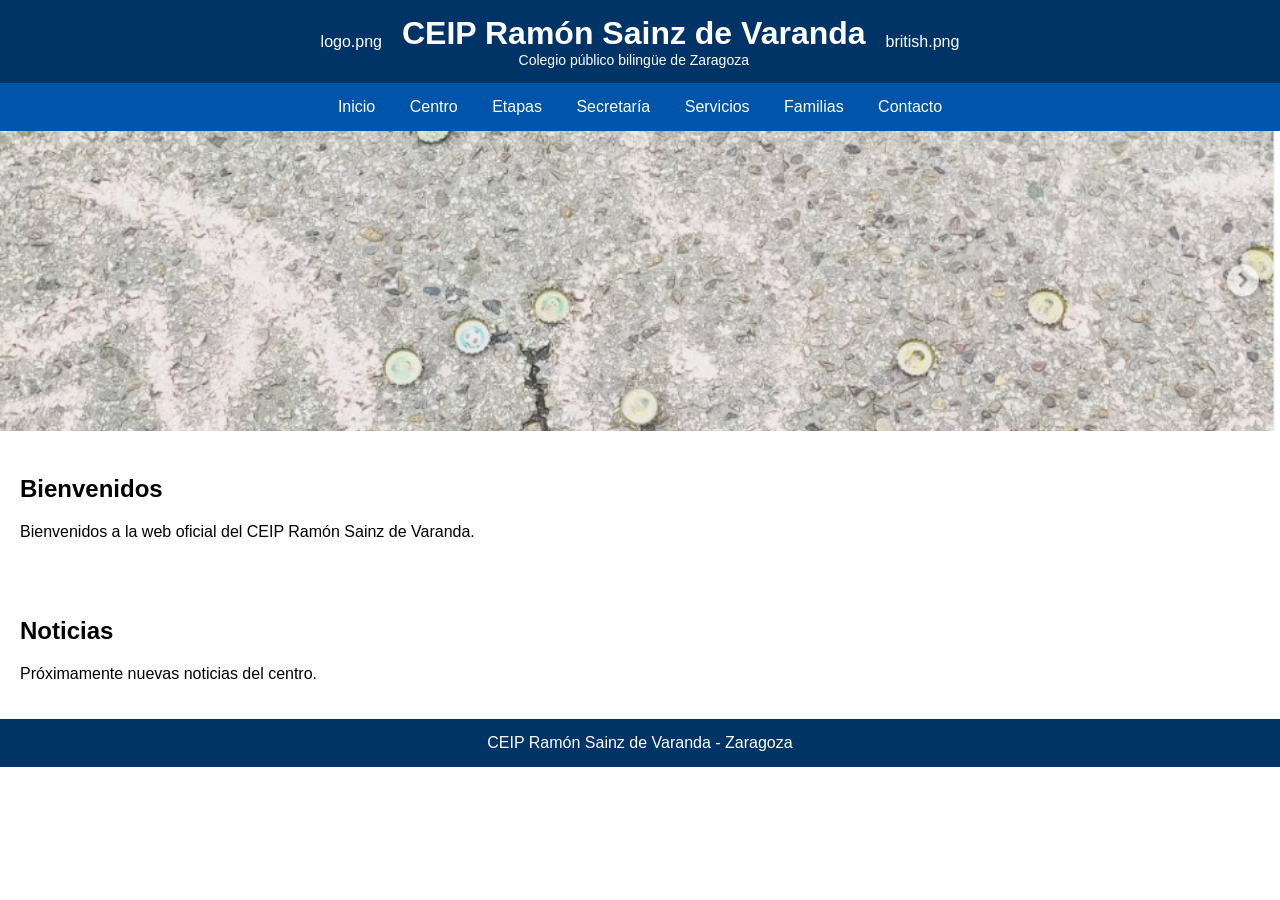
==== index.html @ a4847772 "Add files via upload" ====
<!DOCTYPE html>
<html lang="es">
<head>
<meta charset="UTF-8">
<title>CEIP Ramón Sainz de Varanda</title>

<link rel="stylesheet" href="estilos.css">
<header class="header">

  logo.png

  <div class="titulo">
    <h1>CEIP Ramón Sainz de Varanda</h1>
    <p>Colegio público bilingüe de Zaragoza</p>
  </div>

  british.png

</header>

<nav>
  <a href="index.html">Inicio</a>
  <a href="centro.html">Centro</a>
  <a href="etapas.html">Etapas</a>
  <a href="secretaria.html">Secretaría</a>
  <a href="servicios.html">Servicios</a>
  <a href="familias.html">Familias</a>
  <a href="contacto.html">Contacto</a>
</nav>

<img src="colegio.jpg" class="imagen-principal">

<section>
  <h2>Bienvenidos</h2>
  <p>Bienvenidos a la web oficial del CEIP Ramón Sainz de Varanda.</p>
</section>

<section>
  <h2>Noticias</h2>
  <p>Próximamente nuevas noticias del centro.</p>
</section>

<footer>
  CEIP Ramón Sainz de Varanda - Zaragoza
</footer>

</body>
</html>
---- estilos.css ----
body {
  font-family: Arial;
  margin: 0;
}

/* CABECERA */.header {
  background: #003366;
  color: white;
  display: flex;
  justify-content: center;   /* centra todo */
  align-items: center;
  gap: 20px;                 /* espacio entre elementos */
  padding: 15px;
}

/* logos */
.logo {
  height: 60px;
}

/* texto */
.titulo {
  text-align: center;
}

.titulo h1 {
  margin: 0;
}

.titulo p {
  margin: 0;
  font-size: 14px;
}

/* MENÚ */
nav {
  background: #0055aa;
  text-align: center;
}

nav a {
  color: white;
  padding: 15px;
  display: inline-block;
  text-decoration: none;
}

nav a:hover {
  background: #0077cc;
}

/* IMAGEN */
.imagen-principal {
  width: 100%;
  height: 300px;
  object-fit: cover;
}

/* CONTENIDO */
section {
  padding: 20px;
}

/* FOOTER */
footer {
  background: #003366;
  color: white;
  text-align: center;
  padding: 15px;
}
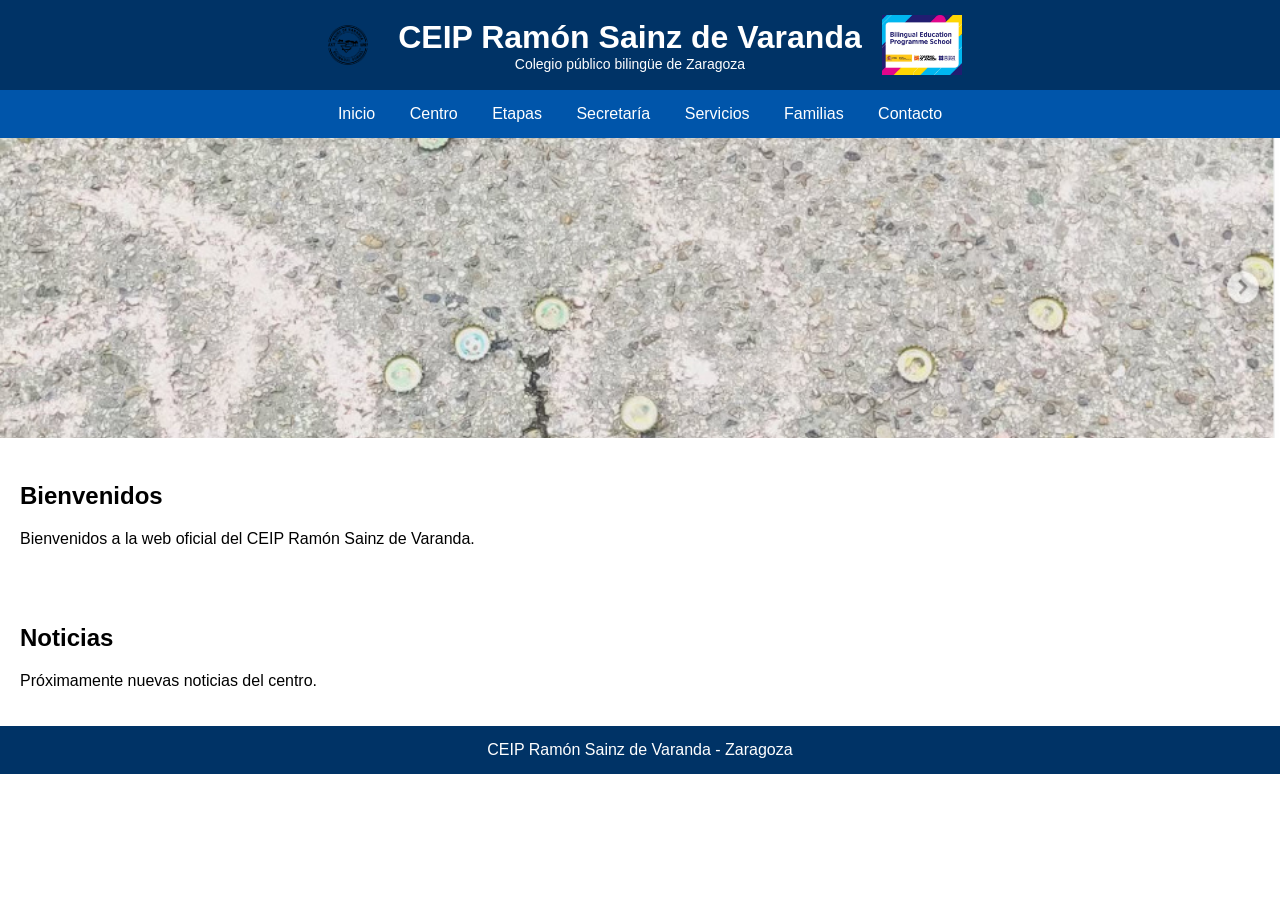
==== commit 9f906f20: "Add files via upload" ====
--- a/index.html
+++ b/index.html
@@ -7,16 +7,17 @@
 <link rel="stylesheet" href="estilos.css">
 <header class="header">
 
-  logo.png
+  <img src="logo.png" class="logo">
 
   <div class="titulo">
     <h1>CEIP Ramón Sainz de Varanda</h1>
     <p>Colegio público bilingüe de Zaragoza</p>
   </div>
 
-  british.png
+  <img src="british.png" class="logo">
 
 </header>
+
 
 <nav>
   <a href="index.html">Inicio</a>
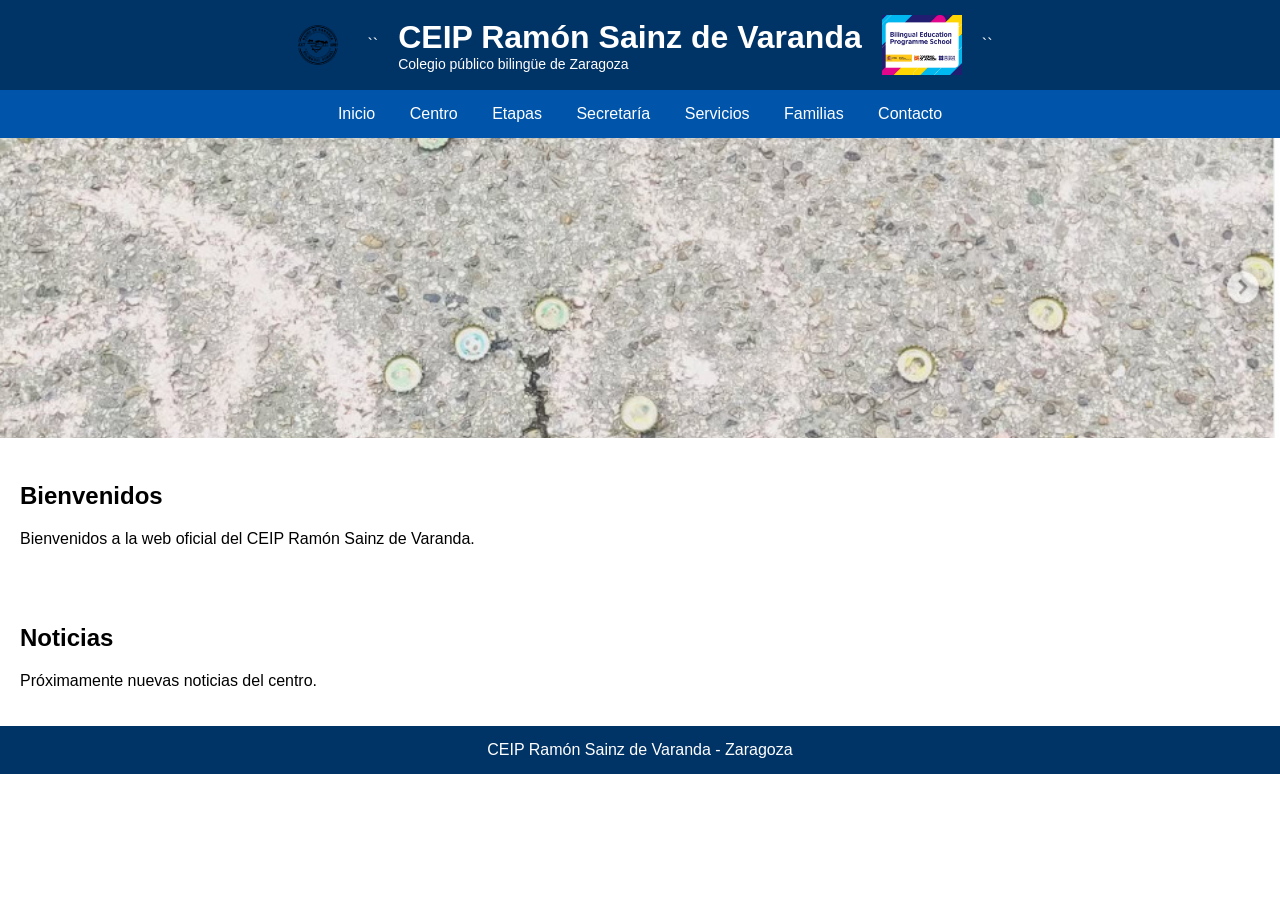
==== commit e0a58213: "Add files via upload" ====
--- a/index.html
+++ b/index.html
@@ -7,14 +7,16 @@
 <link rel="stylesheet" href="estilos.css">
 <header class="header">
 
-  <img src="logo.png" class="logo">
+ <img src="logo.png" class="logo">
+``
 
   <div class="titulo">
     <h1>CEIP Ramón Sainz de Varanda</h1>
     <p>Colegio público bilingüe de Zaragoza</p>
   </div>
 
-  <img src="british.png" class="logo">
+<img src="british.png" class="logo">
+``
 
 </header>
 
--- a/estilos.css
+++ b/estilos.css
@@ -3,7 +3,8 @@
   margin: 0;
 }
 
-/* CABECERA */.header {
+/* CABECERA */
+.header {
   background: #003366;
   color: white;
   display: flex;
@@ -12,12 +13,10 @@
   gap: 20px;                 /* espacio entre elementos */
   padding: 15px;
 }
-
-/* logos */
 .logo {
   height: 60px;
 }
-
+``
 /* texto */
 .titulo {
   text-align: center;
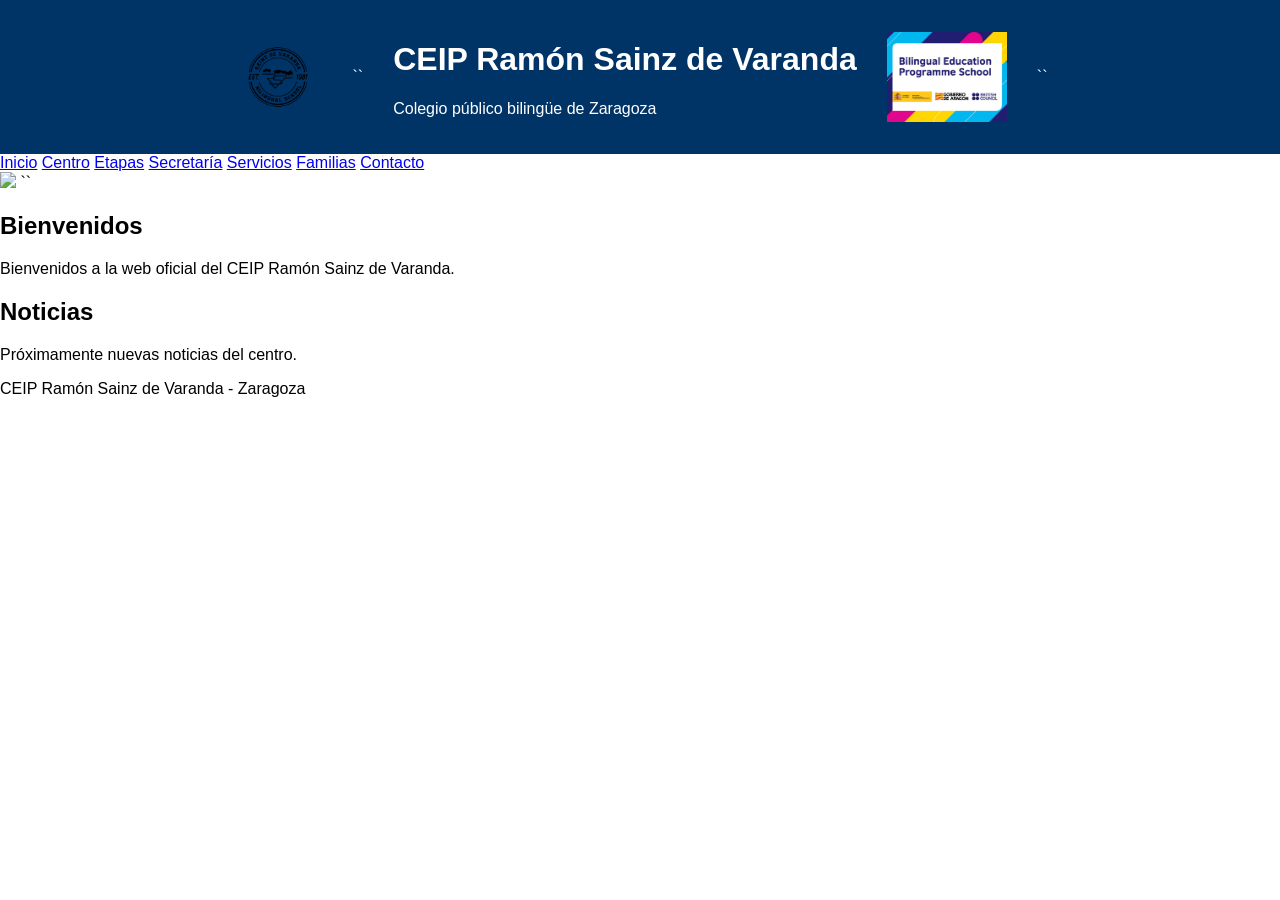
==== commit 3d4884dc: "Add files via upload" ====
--- a/index.html
+++ b/index.html
@@ -31,7 +31,8 @@
   <a href="contacto.html">Contacto</a>
 </nav>
 
-<img src="colegio.jpg" class="imagen-principal">
+<img src="brush.jpeg" class="imagen-principal">
+``
 
 <section>
   <h2>Bienvenidos</h2>
--- a/estilos.css
+++ b/estilos.css
@@ -2,34 +2,25 @@
   font-family: Arial;
   margin: 0;
 }
-
-/* CABECERA */
+/* HEADER */
 .header {
   background: #003366;
   color: white;
   display: flex;
-  justify-content: center;   /* centra todo */
+  justify-content: center;
   align-items: center;
-  gap: 20px;                 /* espacio entre elementos */
-  padding: 15px;
-}
-.logo {
-  height: 60px;
-}
-``
-/* texto */
-.titulo {
-  text-align: center;
+  gap: 30px;   /* más espacio */
+  padding: 20px;
 }
 
-.titulo h1 {
-  margin: 0;
+/* LOGOS MÁS GRANDES */
+.logo {
+  height: 90px;   /* antes 60 → ahora más grande */
 }
 
-.titulo p {
-  margin: 0;
-  font-size: 14px;
-}
+/* TEXTO MÁS GRANDE */
+.titulo h1 {
+  font-size: 32px;   /* nombre más grande */
 
 /* MENÚ */
 nav {
@@ -51,8 +42,9 @@
 /* IMAGEN */
 .imagen-principal {
   width: 100%;
-  height: 300px;
+  height: 350px;
   object-fit: cover;
+  display: block;
 }
 
 /* CONTENIDO */
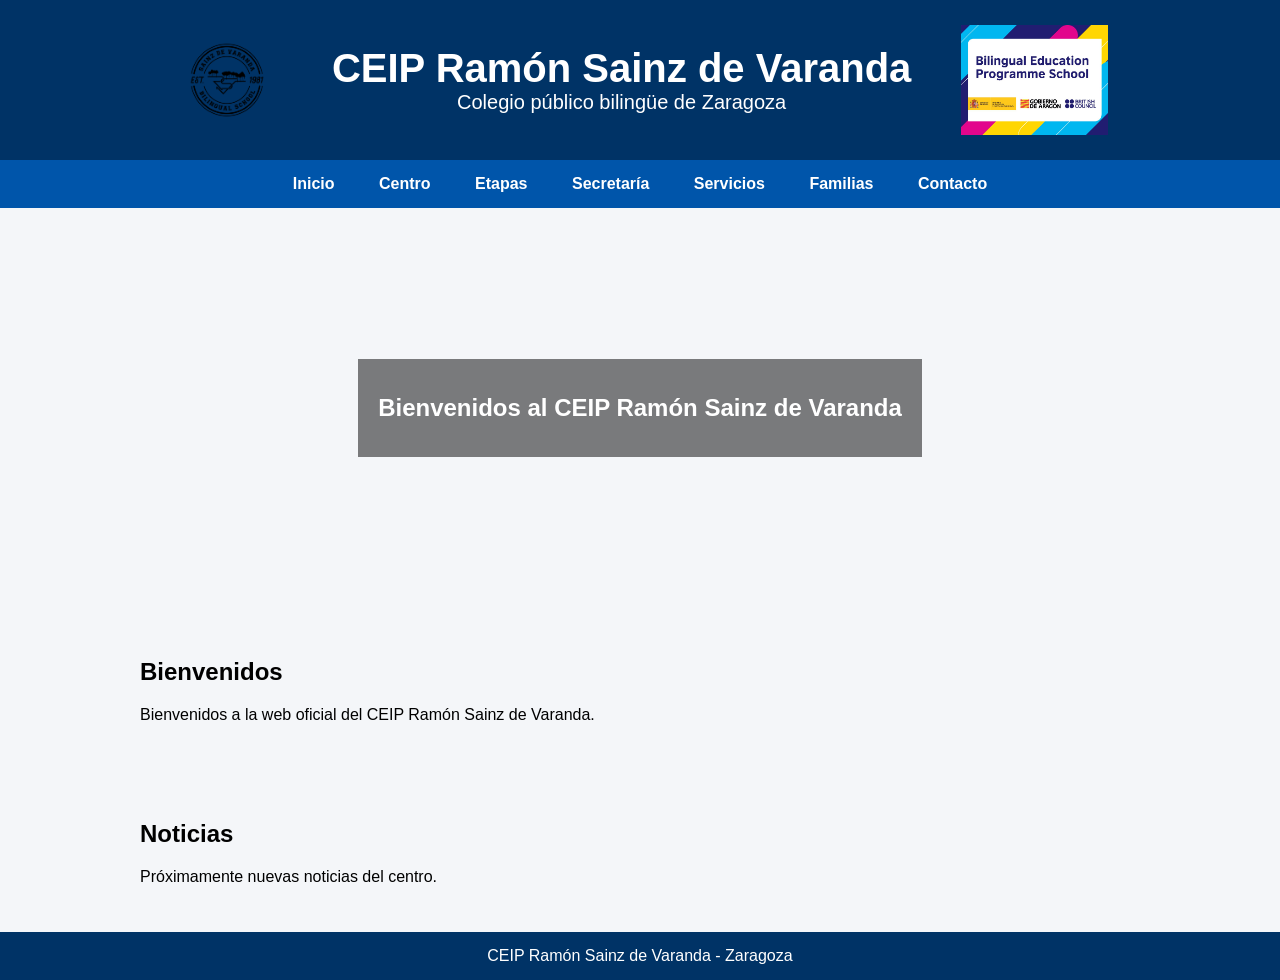
==== commit f14c4cc0: "Add files via upload" ====
--- a/index.html
+++ b/index.html
@@ -5,22 +5,26 @@
 <title>CEIP Ramón Sainz de Varanda</title>
 
 <link rel="stylesheet" href="estilos.css">
+
+</head>
+
+<body>
+
+<!-- CABECERA -->
 <header class="header">
 
- <img src="logo.png" class="logo">
-``
+  <img src="logo.png" class="logo">
 
   <div class="titulo">
     <h1>CEIP Ramón Sainz de Varanda</h1>
     <p>Colegio público bilingüe de Zaragoza</p>
   </div>
 
-<img src="british.png" class="logo">
-``
+  <img src="british.png" class="logo">
 
 </header>
 
-
+<!-- MENU -->
 <nav>
   <a href="index.html">Inicio</a>
   <a href="centro.html">Centro</a>
@@ -31,9 +35,14 @@
   <a href="contacto.html">Contacto</a>
 </nav>
 
-<img src="brush.jpeg" class="imagen-principal">
-``
+<!-- IMAGEN PRINCIPAL COMO FONDO -->
+<div class="hero">
+  <div class="texto-hero">
+    <h2>Bienvenidos al CEIP Ramón Sainz de Varanda</h2>
+  </div>
+</div>
 
+<!-- CONTENIDO -->
 <section>
   <h2>Bienvenidos</h2>
   <p>Bienvenidos a la web oficial del CEIP Ramón Sainz de Varanda.</p>
@@ -44,9 +53,10 @@
   <p>Próximamente nuevas noticias del centro.</p>
 </section>
 
+<!-- PIE -->
 <footer>
   CEIP Ramón Sainz de Varanda - Zaragoza
 </footer>
 
 </body>
-</html>
+</html>
--- a/estilos.css
+++ b/estilos.css
@@ -1,28 +1,41 @@
 body {
-  font-family: Arial;
+  font-family: Arial, sans-serif;
   margin: 0;
+  background: #f4f6f9;
 }
-/* HEADER */
+
+/* CABECERA */
 .header {
   background: #003366;
   color: white;
   display: flex;
   justify-content: center;
   align-items: center;
-  gap: 30px;   /* más espacio */
-  padding: 20px;
+  gap: 50px;
+  padding: 25px;
 }
 
-/* LOGOS MÁS GRANDES */
+/* LOGOS MUY GRANDES */
 .logo {
-  height: 90px;   /* antes 60 → ahora más grande */
+  height: 110px;
 }
 
-/* TEXTO MÁS GRANDE */
+/* TEXTO CENTRAL */
+.titulo {
+  text-align: center;
+}
+
 .titulo h1 {
-  font-size: 32px;   /* nombre más grande */
+  margin: 0;
+  font-size: 40px;
+}
 
-/* MENÚ */
+.titulo p {
+  margin: 0;
+  font-size: 20px;
+}
+
+/* MENU */
 nav {
   background: #0055aa;
   text-align: center;
@@ -30,29 +43,41 @@
 
 nav a {
   color: white;
-  padding: 15px;
+  padding: 15px 20px;
   display: inline-block;
   text-decoration: none;
+  font-weight: bold;
 }
 
 nav a:hover {
   background: #0077cc;
 }
 
-/* IMAGEN */
-.imagen-principal {
-  width: 100%;
-  height: 350px;
-  object-fit: cover;
-  display: block;
+/* IMAGEN COMO FONDO */
+.hero {
+  background: url("brush.jpeg") no-repeat center center;
+  background-size: cover;
+  height: 400px;
+  display: flex;
+  align-items: center;
+  justify-content: center;
+}
+
+/* TEXTO SOBRE IMAGEN */
+.texto-hero {
+  background: rgba(0,0,0,0.5);
+  color: white;
+  padding: 15px 20px;
 }
 
 /* CONTENIDO */
 section {
-  padding: 20px;
+  padding: 30px;
+  max-width: 1000px;
+  margin: auto;
 }
 
-/* FOOTER */
+/* PIE */
 footer {
   background: #003366;
   color: white;
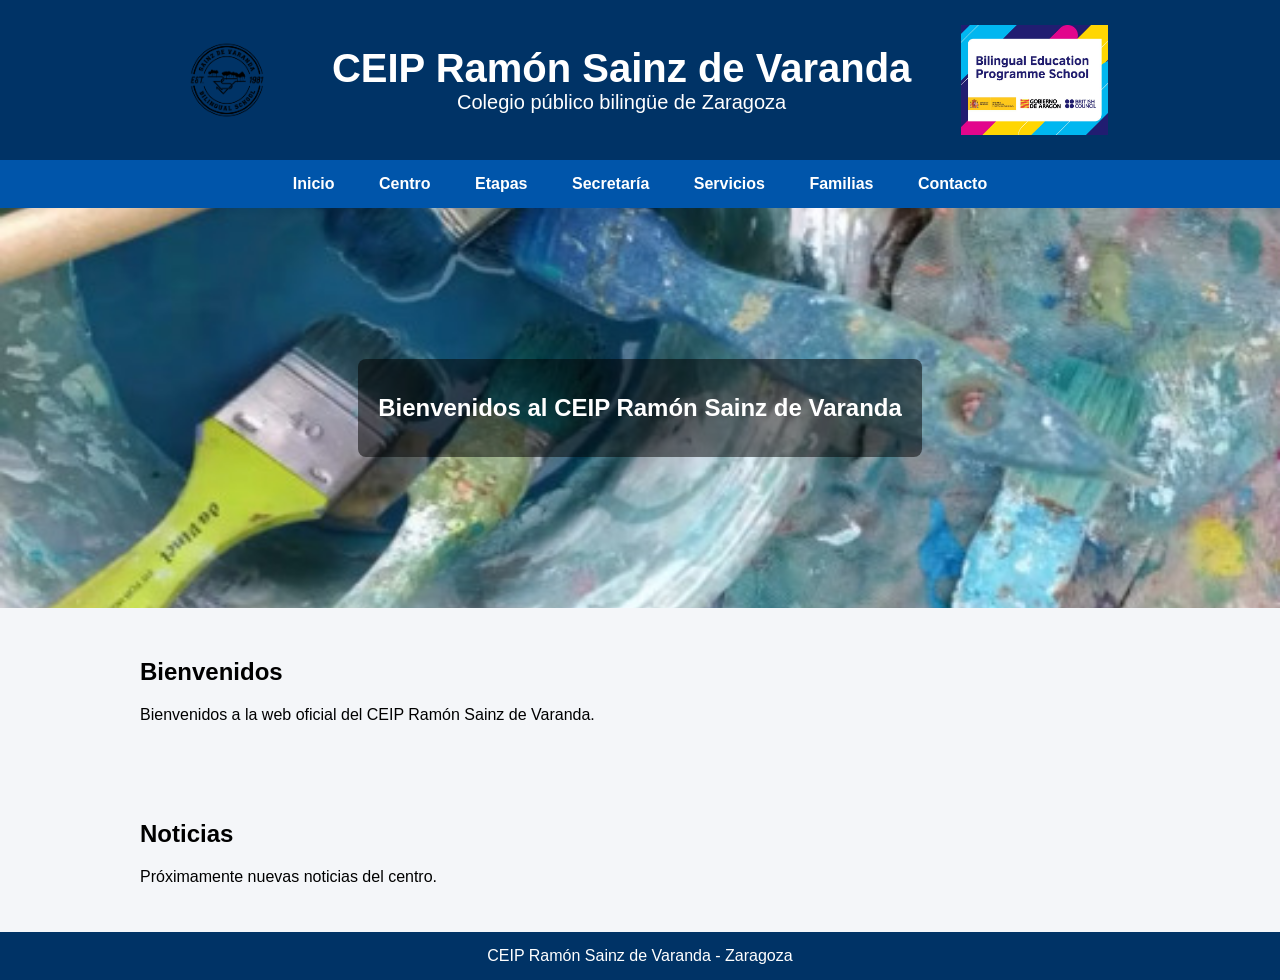
==== commit feab3421: "Add files via upload" ====
--- a/index.html
+++ b/index.html
@@ -24,7 +24,7 @@
 
 </header>
 
-<!-- MENU -->
+<!-- MENÚ -->
 <nav>
   <a href="index.html">Inicio</a>
   <a href="centro.html">Centro</a>
@@ -35,7 +35,7 @@
   <a href="contacto.html">Contacto</a>
 </nav>
 
-<!-- IMAGEN PRINCIPAL COMO FONDO -->
+<!-- IMAGEN PRINCIPAL -->
 <div class="hero">
   <div class="texto-hero">
     <h2>Bienvenidos al CEIP Ramón Sainz de Varanda</h2>
--- a/estilos.css
+++ b/estilos.css
@@ -15,7 +15,7 @@
   padding: 25px;
 }
 
-/* LOGOS MUY GRANDES */
+/* LOGOS GRANDES */
 .logo {
   height: 110px;
 }
@@ -35,7 +35,7 @@
   font-size: 20px;
 }
 
-/* MENU */
+/* MENÚ */
 nav {
   background: #0055aa;
   text-align: center;
@@ -53,9 +53,9 @@
   background: #0077cc;
 }
 
-/* IMAGEN COMO FONDO */
+/* IMAGEN PRINCIPAL COMO FONDO */
 .hero {
-  background: url("brush.jpeg") no-repeat center center;
+  background: url("brush.jpg") no-repeat center center;
   background-size: cover;
   height: 400px;
   display: flex;
@@ -68,6 +68,7 @@
   background: rgba(0,0,0,0.5);
   color: white;
   padding: 15px 20px;
+  border-radius: 8px;
 }
 
 /* CONTENIDO */
@@ -84,3 +85,4 @@
   text-align: center;
   padding: 15px;
 }
+``
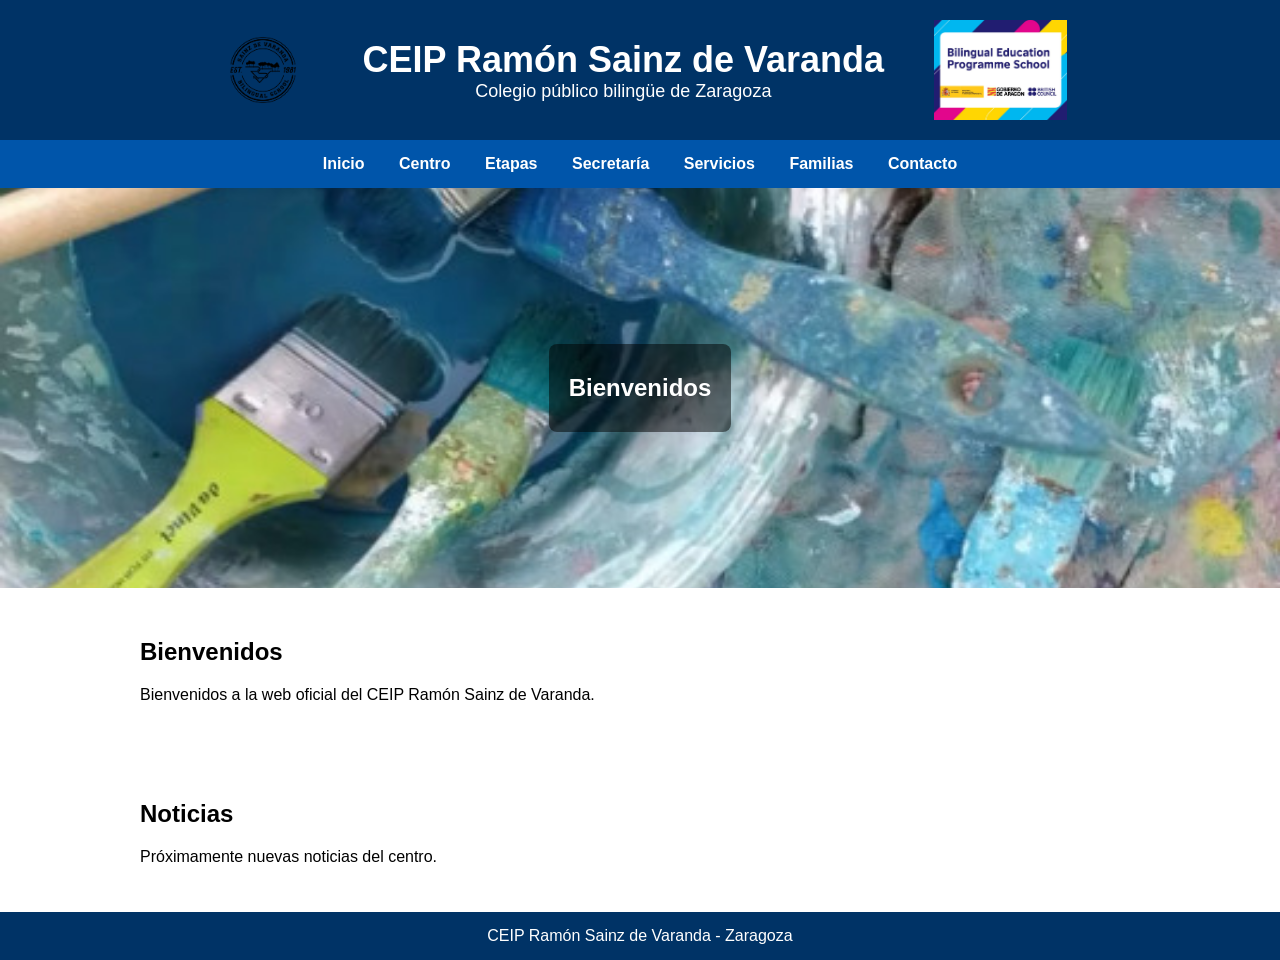
==== commit 28fac2a6: "Add files via upload" ====
--- a/index.html
+++ b/index.html
@@ -10,7 +10,6 @@
 
 <body>
 
-<!-- CABECERA -->
 <header class="header">
 
   <img src="logo.png" class="logo">
@@ -24,7 +23,6 @@
 
 </header>
 
-<!-- MENÚ -->
 <nav>
   <a href="index.html">Inicio</a>
   <a href="centro.html">Centro</a>
@@ -35,14 +33,13 @@
   <a href="contacto.html">Contacto</a>
 </nav>
 
-<!-- IMAGEN PRINCIPAL -->
+<!-- IMAGEN DE FONDO -->
 <div class="hero">
   <div class="texto-hero">
-    <h2>Bienvenidos al CEIP Ramón Sainz de Varanda</h2>
+    <h2>Bienvenidos</h2>
   </div>
 </div>
 
-<!-- CONTENIDO -->
 <section>
   <h2>Bienvenidos</h2>
   <p>Bienvenidos a la web oficial del CEIP Ramón Sainz de Varanda.</p>
@@ -53,7 +50,6 @@
   <p>Próximamente nuevas noticias del centro.</p>
 </section>
 
-<!-- PIE -->
 <footer>
   CEIP Ramón Sainz de Varanda - Zaragoza
 </footer>
--- a/estilos.css
+++ b/estilos.css
@@ -1,7 +1,6 @@
 body {
   font-family: Arial, sans-serif;
   margin: 0;
-  background: #f4f6f9;
 }
 
 /* CABECERA */
@@ -12,27 +11,27 @@
   justify-content: center;
   align-items: center;
   gap: 50px;
-  padding: 25px;
+  padding: 20px;
 }
 
 /* LOGOS GRANDES */
 .logo {
-  height: 110px;
+  height: 100px;
 }
 
-/* TEXTO CENTRAL */
+/* TEXTO */
 .titulo {
   text-align: center;
 }
 
 .titulo h1 {
   margin: 0;
-  font-size: 40px;
+  font-size: 36px;
 }
 
 .titulo p {
   margin: 0;
-  font-size: 20px;
+  font-size: 18px;
 }
 
 /* MENÚ */
@@ -43,7 +42,7 @@
 
 nav a {
   color: white;
-  padding: 15px 20px;
+  padding: 15px;
   display: inline-block;
   text-decoration: none;
   font-weight: bold;
@@ -53,21 +52,22 @@
   background: #0077cc;
 }
 
-/* IMAGEN PRINCIPAL COMO FONDO */
+/* IMAGEN PRINCIPAL */
 .hero {
-  background: url("brush.jpg") no-repeat center center;
+  background-image: url("brush.jpg");
   background-size: cover;
+  background-position: center;
   height: 400px;
   display: flex;
+  justify-content: center;
   align-items: center;
-  justify-content: center;
 }
 
 /* TEXTO SOBRE IMAGEN */
 .texto-hero {
   background: rgba(0,0,0,0.5);
   color: white;
-  padding: 15px 20px;
+  padding: 10px 20px;
   border-radius: 8px;
 }
 
@@ -78,7 +78,7 @@
   margin: auto;
 }
 
-/* PIE */
+/* FOOTER */
 footer {
   background: #003366;
   color: white;
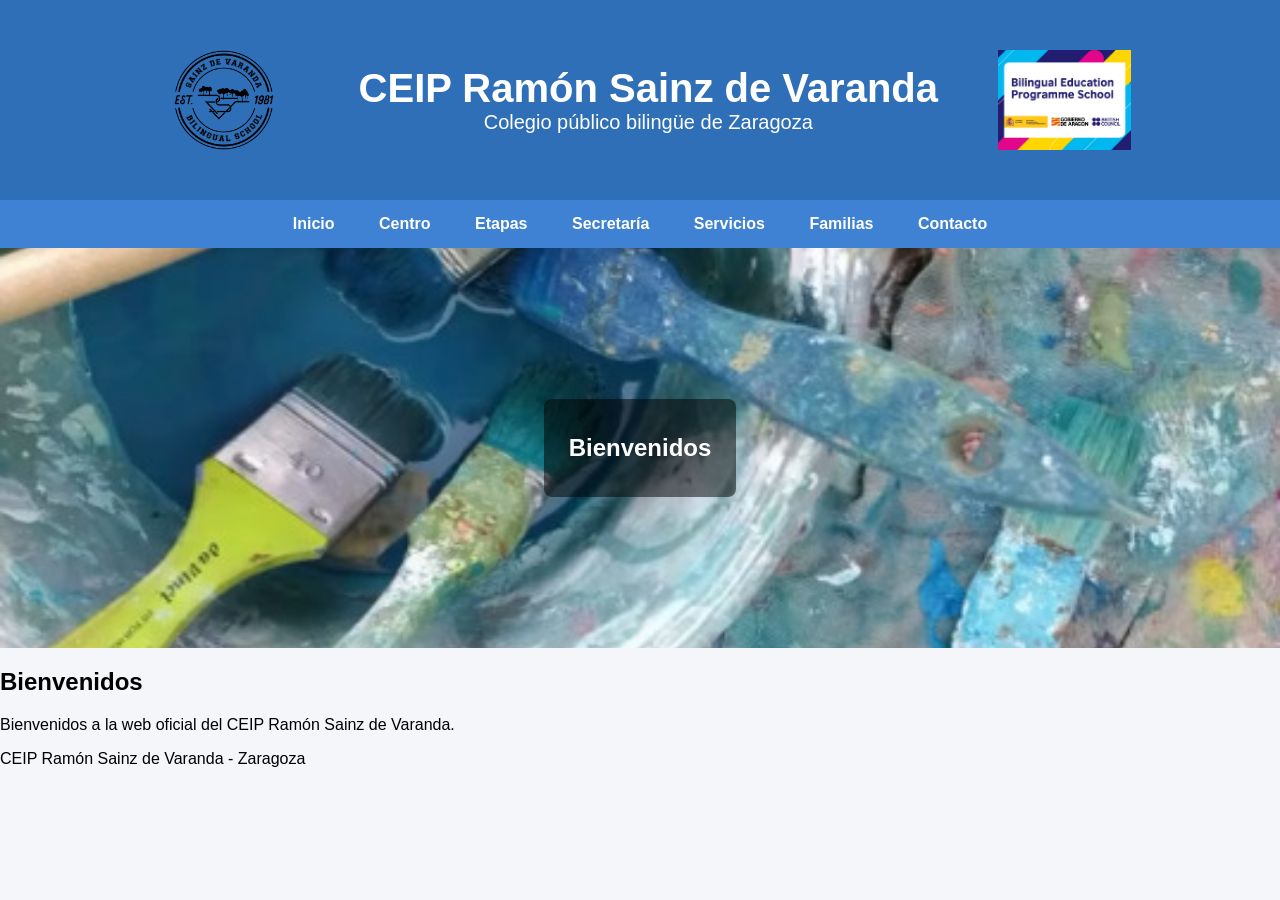
==== commit a236971c: "Add files via upload" ====
--- a/index.html
+++ b/index.html
@@ -2,25 +2,21 @@
 <html lang="es">
 <head>
 <meta charset="UTF-8">
-<title>CEIP Ramón Sainz de Varanda</title>
-
+<title>Inicio</title>
 <link rel="stylesheet" href="estilos.css">
-
 </head>
 
 <body>
 
 <header class="header">
-
-  <img src="logo.png" class="logo">
+  <img src="logo.png" class="logo-izq">
 
   <div class="titulo">
     <h1>CEIP Ramón Sainz de Varanda</h1>
     <p>Colegio público bilingüe de Zaragoza</p>
   </div>
 
-  <img src="british.png" class="logo">
-
+  <img src="british.png" class="logo-der">
 </header>
 
 <nav>
@@ -33,21 +29,15 @@
   <a href="contacto.html">Contacto</a>
 </nav>
 
-<!-- IMAGEN DE FONDO -->
 <div class="hero">
   <div class="texto-hero">
     <h2>Bienvenidos</h2>
   </div>
 </div>
 
-<section>
+<section class="contenido">
   <h2>Bienvenidos</h2>
   <p>Bienvenidos a la web oficial del CEIP Ramón Sainz de Varanda.</p>
-</section>
-
-<section>
-  <h2>Noticias</h2>
-  <p>Próximamente nuevas noticias del centro.</p>
 </section>
 
 <footer>
--- a/estilos.css
+++ b/estilos.css
@@ -1,58 +1,64 @@
 body {
   font-family: Arial, sans-serif;
   margin: 0;
+  background: #f4f6f9;
 }
 
 /* CABECERA */
 .header {
-  background: #003366;
+  background: #2e6fb8;   /* azul claro */
   color: white;
   display: flex;
   justify-content: center;
   align-items: center;
-  gap: 50px;
-  padding: 20px;
+  gap: 60px;
+  padding: 25px;
 }
 
-/* LOGOS GRANDES */
-.logo {
+/* LOGO IZQUIERDO GRANDE */
+.logo-izq {
+  height: 150px;
+}
+
+/* LOGO DERECHO */
+.logo-der {
   height: 100px;
 }
 
-/* TEXTO */
+/* TEXTO CENTRAL */
 .titulo {
   text-align: center;
 }
 
 .titulo h1 {
   margin: 0;
-  font-size: 36px;
+  font-size: 40px;
 }
 
 .titulo p {
   margin: 0;
-  font-size: 18px;
+  font-size: 20px;
 }
 
 /* MENÚ */
 nav {
-  background: #0055aa;
+  background: #3f82d4;
   text-align: center;
 }
 
 nav a {
   color: white;
-  padding: 15px;
+  padding: 15px 20px;
   display: inline-block;
   text-decoration: none;
   font-weight: bold;
 }
 
 nav a:hover {
-  background: #0077cc;
+  background: #5a9be6;
 }
 
-/* IMAGEN PRINCIPAL */
+/* IMAGEN PRINCIPAL FONDO */
 .hero {
   background-image: url("brush.jpg");
   background-size: cover;
@@ -67,22 +73,10 @@
 .texto-hero {
   background: rgba(0,0,0,0.5);
   color: white;
-  padding: 10px 20px;
+  padding: 15px 25px;
   border-radius: 8px;
 }
 
-/* CONTENIDO */
-section {
-  padding: 30px;
-  max-width: 1000px;
-  margin: auto;
-}
-
-/* FOOTER */
-footer {
-  background: #003366;
-  color: white;
-  text-align: center;
-  padding: 15px;
-}
-``+/* SECCIONES CENTRADAS */
+.contenido {
+  max-width: 900px;
